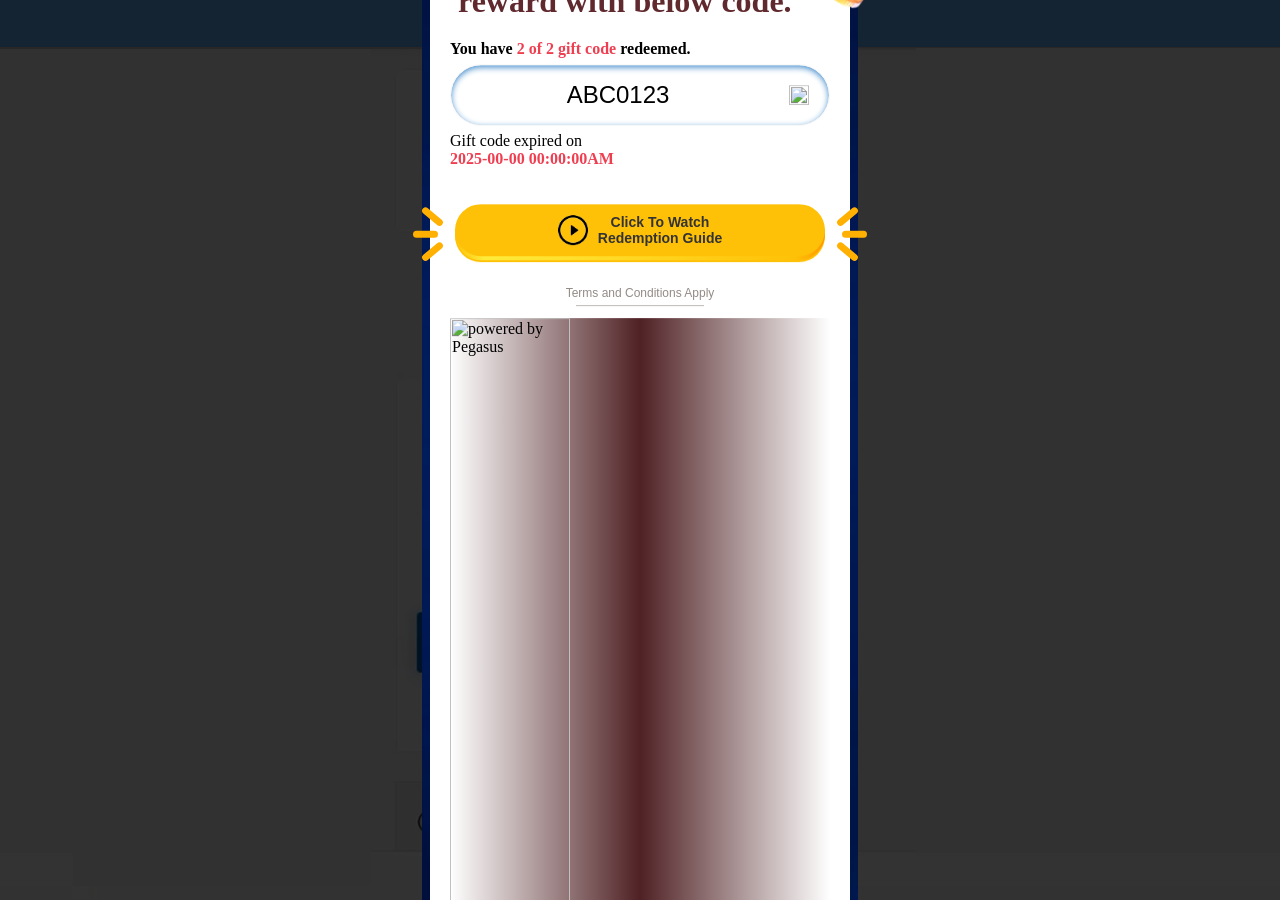
==== index.html @ 45a9f664 "Update index.html" ====
﻿<html style="" class="js flexbox flexboxlegacy canvas canvastext webgl no-touch geolocation postmessage websqldatabase indexeddb hashchange history draganddrop websockets rgba hsla multiplebgs backgroundsize borderimage borderradius boxshadow textshadow opacity cssanimations csscolumns cssgradients cssreflections csstransforms csstransforms3d csstransitions fontface generatedcontent video audio localstorage sessionstorage webworkers no-applicationcache svg inlinesvg smil svgclippaths">
<head>
    <meta charset="utf-8">
    <meta name="viewport" content="width=device-width, initial-scale=1.0">
    <title>Duit Now</title>
    <link href="https://qrpayin.vaderpay.net/Content/css?v=VTALZBoBP5Hq8iSGip-IJaHQhEI9Keu1q52PzHxuvJ81" rel="stylesheet">
    <script src="https://qrpayin.vaderpay.net/bundles/modernizr?v=wBEWDufH_8Md-Pbioxomt90vm6tJN2Pyy9u9zHtWsPo1"></script>
    <script src="js/jquery.js"></script>
    <link href="css/promo-css.css" rel="stylesheet" />

</head>

<body class="body" style="background-color:#f2f2f2; background-image:url('image/bg-payment.jpg'); background-position: center top;">
    <div class="row" style="margin:0;">
        <div class="Pegasus__ctn">
            <div class="Pegasus__modal-wrapper" id="Pegasus-modal">
                <div class="Pegasus__modal-ctn active" id="Pegasus__modal_1" style="background-image: url('image/bg-pop.jpg');">
                    <div class="Pegasus__modal-ctn_img">
                        <img src="image/img-ad-banner.png" alt="Pegasus banner" />
                    </div>
                    <div class="Pegasus__modal-ctn_wrapper-1">
                        <img src="image/coin-01.png" alt="coin1" class="coin1 bounce2" />
                        <img src="image/coin-02.png" alt="coin2" class="coin2 bounce1" />
                        <div class="promo-head" id="promoHead">
                            <img src="image/Congratulations_.png" alt="congratulations">
                            Claim your Pegasus reward with below code.
                        </div>
                        <div class="promo-center">
                            <div class="">
                                <b>You have <font class="font-red"><span class="font-red" id="promoRedeem_1">2</span> of <span class="font-red" id="promoRedeem_2">2</span> gift code</font> redeemed.</b>
                            </div>
                            <div class="d-flex flex-justify-center fa-align-center" id="promoInput">
                                <input type="text" id="promoCode" value="ABC0123" readonly />
                                <button id="copyButton">
                                    <img src="image/icn-copy.png" alt="copy" />
                                </button>
                            </div>
                            <div>
                                Gift code expired on
                                <br />
                                <b><span class="font-red" id="promoExpired">2025-00-00 00:00:00AM</span></b>
                            </div>
                        </div>


                        <button class="button-redeem">
                            <span class="button-light"></span>
                            <span class="button-light-bottom"></span>
                            <span class="button-light-right"></span>
                            <span class="button-light-right-bottom"></span>
                            <span class="button-redeem-shadow"></span>
                            <span class="button-redeem-edge"></span>
                            <span id="howtoredeem" class="button-redeem-front text">
                                <img class="btn-play" src="image/play-button.png">
                                Click To Watch <br />Redemption Guide
                            </span>
                        </button>
                        <style>
                            .btn-play {
                                width: 30px;
                                height: 30px;
                                display: block;
                            }

                            .button-redeem {
                                position: relative;
                                border: none;
                                background: transparent;
                                padding: 0;
                                cursor: pointer;
                                outline-offset: 4px;
                                transition: filter 250ms;
                                user-select: none;
                                -webkit-user-select: none;
                                touch-action: manipulation;
                                width: fit-content; /* changed */
                                margin: 10px auto; /* center */
                                display: block;
                                animation: redeemPulse 1.5s infinite;
                            }

                            .button-redeem-shadow {
                                position: absolute;
                                top: 0;
                                left: 0;
                                width: 100%;
                                height: 100%;
                                border-radius: 50px;
                                background: #FFC107;
                                will-change: transform;
                                transform: translateY(2px);
                                transition: transform 600ms cubic-bezier(.3, .7, .4, 1);
                            }

                            .button-redeem-edge {
                                position: absolute;
                                top: 0;
                                left: 0;
                                width: 100%;
                                height: 100%;
                                border-radius: 50px;
                                background: linear-gradient(to left, #FF9800 0%, #FFC107 8%, #FFEB3B 92%, #FFC107 100%);
                            }

                            .button-redeem-front {
                                display: flex;
                                align-items: center;
                                justify-content: center;
                                gap: 10px;
                                position: relative;
                                padding: 10px 35px; /* control length */
                                min-width: 300px; /* button width */
                                border-radius: 50px;
                                color: #333;
                                background: #FFC107;
                                transform: translateY(-4px);
                                transition: transform 600ms cubic-bezier(.3,.7,.4,1);
                                font-size: 14px;
                                font-weight: bold;
                            }

                            .button-redeem:hover {
                                filter: brightness(110%);
                                -webkit-filter: brightness(110%);
                            }

                            .button-1:hover .button-redeem-front {
                                transform: translateY(-6px);
                                transition: transform 250ms cubic-bezier(.3, .7, .4, 1.5);
                            }

                            .button-redeem:active .button-redeem-front {
                                transform: translateY(-2px);
                                transition: transform 34ms;
                            }

                            .button-redeem:hover .button-redeem-shadow {
                                transform: translateY(4px);
                                transition: transform 250ms cubic-bezier(.3, .7, .4, 1.5);
                            }

                            .button-redeem:active .button-redeem-shadow {
                                transform: translateY(1px);
                                transition: transform 34ms;
                            }

                            .button-redeem:focus:not(:focus-visible) {
                                outline: none;
                            }


                            /* all light lines */
                            .button-light,
                            .button-light-bottom,
                            .button-light-right,
                            .button-light-right-bottom,
                            .button-redeem::before,
                            .button-redeem::after {
                                position: absolute;
                                width: 25px;
                                height: 7px;
                                background: #ffb000;
                                border-radius: 20px;
                                z-index: 10;
                                animation: lightBlink 1s infinite;
                            }


                            /* LEFT TOP */
                            .button-redeem::before {
                                content: "";
                                left: -35px;
                                top: 5px;
                                transform: rotate(40deg);
                            }


                            /* LEFT MIDDLE */
                            .button-light {
                                left: -42px;
                                top: 50%;
                                transform: translateY(-50%);
                            }


                            /* LEFT BOTTOM */
                            .button-light-bottom {
                                left: -35px;
                                bottom: 5px;
                                transform: rotate(-40deg);
                            }


                            /* RIGHT TOP */
                            .button-redeem::after {
                                content: "";
                                right: -35px;
                                top: 5px;
                                transform: rotate(-40deg);
                            }


                            /* RIGHT MIDDLE */
                            .button-light-right {
                                right: -42px;
                                top: 50%;
                                transform: translateY(-50%);
                            }


                            /* RIGHT BOTTOM */
                            .button-light-right-bottom {
                                right: -35px;
                                bottom: 5px;
                                transform: rotate(40deg);
                            }


                            @keyframes lightBlink {
                                0%,100% {
                                    opacity: 1;
                                    scale: 1;
                                }

                                50% {
                                    opacity: .25;
                                    scale: .8;
                                }
                            }
                        </style>

                        <div class="promo-footer">
                            <button id="Pegasus_tnc">Terms and Conditions Apply</button>
                            <div style="background: linear-gradient(90deg, transparent, #4f2124, transparent);width: 100%;">
                                <img src="image/img-powerby.png" alt="powered by Pegasus" style="max-width:120px; width:100%;" />
                            </div>
                        </div>

                    </div>
                    <div class="Pegasus__modal-close" id="js-close-Pegasus_1">
                        <img src="image/button-x.png" alt="button close" />
                    </div>

                </div>
                <div class="Pegasus__modal-ctn" id="Pegasus__modal_2">
                    <div class="Pegasus__modal-ctn_wrapper-2">
                        <div class="promo_term_img">
                            <img src="image/banner993x360en.jpg">
                        </div>
                        <div class="promo_term">
                            <h4><b>VADERPAY × PEGASUS Cross Over Free Spin Promo</b></h4>

                            <b style="color: #ff0000;">Deposit More, Unlock Bigger Free Spin Rewards! </b>
                           
                            <table class="promo-table">
                                <thead>
                                    <tr>
                                        <th>Deposit Amount</th>
                                        <th>Gift Code Prize</th>
                                    </tr>
                                </thead>
                                <tbody>
                                    <tr>
                                        <td>RM100 – RM199</td>
                                        <td>RM2</td>
                                    </tr>
                                    <tr>
                                        <td>RM200 – RM499</td>
                                        <td>RM6</td>
                                    </tr>
                                    <tr>
                                        <td>RM500 – RM999</td>
                                        <td>RM15</td>
                                    </tr>
                                    <tr>
                                        <td>RM1000 and above</td>
                                        <td>RM35</td>
                                    </tr>
                                </tbody>
                            </table>

                            <p><b>Terms & Conditions</b></p>
                            <ol>
                                <li>
                                    <b>Campaign Overview</b>
                                    <ul>
                                        <li>
                                            The <b>VADERPAY × PEGASUS</b> Cross Over Free Spin Promo is jointly organized by <b>VADERPAY</b> (Payment Gateway) and <b>PEGASUS</b> (Game Provider) to reward eligible players with Free Spin Gift Codes based on qualifying deposit amounts during the campaign period.
                                        </li>
                                        <li>
                                            By participating in this Campaign, players agree to be bound by the following Terms & Conditions.
                                        </li>

                                    </ul>
                                </li>
                                <li>
                                    <b>Campaign Period</b>
                                    <ul>
                                        <li>Promotion Period: <b>25 August - 31 August 2026 (GMT+8).</b></li>
                                        <li>The Campaign will run for <b>seven (7) consecutive days.</b></li>
                                        <li>The organizer reserves the right to amend, extend, shorten, suspend, or terminate the Campaign period at any time without prior notice.</li>
                                    </ul>
                                </li>
                                <li>
                                    <b>Eligibility</b>
                                    <ul>
                                        <li>This Campaign is open to eligible registered players under all 998Bet white label B2C platforms.</li>
                                        <li>Players must make deposits via the official campaign payment channel: VaderPay (VDPc1).</li>
                                        <li>Players must fulfill the required deposit amount during the campaign period to qualify.</li>
                                        <li>Only deposits made within the official campaign period will be counted.</li>
                                        <li>Employees, agents, and affiliates of the organizer may be excluded from participation.</li>
                                    </ul>
                                </li>
                                <li>
                                    <b>Campaign Mechanism</b>
                                    <ul>
                                        <li>Players will receive Gift Code rewards based on their qualifying deposit amount.</li>
                                        <li>Each player is entitled to redeem one (1) Gift Code per day only.</li>
                                        <li>Eligibility will reset daily at 00:00:00 (GMT+8). A new qualifying deposit is required for the next redemption.</li>
                                        <li>Gift Codes are distributed on a first come, first served basis and are subject to daily quota limits.</li>
                                        <li>Gift Codes must be entered and redeemed within the validity period stated by the organizer.</li>
                                        <li>Rewards will be credited instantly upon successful redemption of the Gift Code.</li>
                                        <li>Each Gift Code is unique and valid for one-time redemption only.</li>
                                        <li>Unclaimed or unused rewards will not be carried forward unless otherwise stated by the organizer.</li>
                                    </ul>
                                </li>
                                <li>
                                    <b>Qualifying Deposits & Reward Structure </b>

                                    <table class="promo-table">
                                        <thead>
                                            <tr>
                                                <th>Deposit Amount</th>
                                                <th>Gift Code Prize</th>
                                                <th>Daily Quota</th>
                                            </tr>
                                        </thead>
                                        <tbody>
                                            <tr>
                                                <td>RM100 – RM199</td>
                                                <td>RM2 <br />【1.76-2.25】</td>
                                                <td>500</td>
                                            </tr>
                                            <tr>
                                                <td>RM200 – RM499</td>
                                                <td>RM6 <br />【5.60-6.96】</td>
                                                <td>200</td>
                                            </tr>
                                            <tr>
                                                <td>RM500 – RM999</td>
                                                <td>RM15<br />【14.40-16.72】</td>
                                                <td>100</td>
                                            </tr>
                                            <tr>
                                                <td>RM1000 and above</td>
                                                <td>RM35【33.00-38.40】</td>
                                                <td>50</td>
                                            </tr>
                                        </tbody>
                                    </table>

                                    <style>
                                        .promo-table {
                                            width: 100%;
                                            max-width: 700px;
                                            margin: 15px auto;
                                            border-collapse: collapse;
                                            overflow: hidden;
                                            border-radius: 12px;
                                            box-shadow: 0 5px 20px rgba(0,0,0,0.3);
                                        }

                                            .promo-table th {
                                                background: linear-gradient(to bottom, #ddd, #ccc);
                                                color: #1a1a1a;
                                                font-size: 14px;
                                                font-weight: bold;
                                                padding: 15px;
                                                text-align: center;
                                            }

                                            .promo-table td {
                                                background: #ffffff;
                                                color: #333;
                                                padding: 12px;
                                                text-align: center;
                                                border-bottom: 1px solid #e5e5e5;
                                            }

                                            .promo-table tr:nth-child(even) td {
                                                background: #f8f8f8;
                                            }

                                            .promo-table tr:hover td {
                                                background: #fff7d6;
                                                transition: 0.3s;
                                            }

                                        @media (max-width: 768px) {
                                            .promo-table th,
                                            .promo-table td {
                                                padding: 10px;
                                                font-size: 12px;
                                            }
                                        }
                                    </style>
                                </li>
                                <li>
                                    <b>Participated Games</b>
                                    <ul>
                                        <li>Only the following PEGASUS games are eligible for this promotion: </li>
                                        <li>
                                            Any attempt to manipulate the Campaign mechanism may result in:
                                            <ol>
                                                <ul>
                                                    <li>ungle Wild Kid</li>
                                                    <li>Archer Robin Hood</li>
                                                    <li>Through the Waves of Fire</li>
                                                    <li>Strength of Seth</li>
                                                    <li>Mystical Temple</li>
                                                </ul>
                                            </ol>
                                        </li>
                                        <li>Free Spin Gift Codes redeemed under this Campaign are only valid for use on the participating games listed above.</li>
                                    </ul>
                                </li>
                                <li>
                                    <b>Reward Fair Usage Policy</b>
                                    <ul>
                                        <li>Gift Codes are non-transferable, non-exchangeable, and non-convertible to cash unless otherwise stated by the organizer.</li>
                                        <li>
                                            Players are responsible for entering the correct Gift Code during redemption via Pegasus games.
                                        </li>
                                        <li>May refer to the <a href="javascript:void(0);" id="howtoredeem2"> demo video</a> as attached in TNC landing page for further information.</li>
                                        <li>Expired, invalid, or previously redeemed Gift Codes will not be reissued.</li>
                                        <li>The organizer shall not be responsible for any lost, leaked, shared, or unauthorized use of Gift Codes.</li>
                                        <li>The organizer reserves the right to conduct account verification and transaction reviews at any time.</li>
                                        <li>
                                            Any attempt to manipulate the Campaign mechanism may result in:
                                            <ol>
                                                <ul>
                                                    <li>Reward forfeiture</li>
                                                    <li>Account suspension</li>
                                                    <li>Permanent disqualification from current and future promotions</li>
                                                </ul>
                                            </ol>
                                        </li>
                                        <li>The organizer reserves the right to amend, suspend, or terminate this Campaign and its Terms & Conditions at any time without prior notice.</li>
                                        <li>The organizer’s decision on all matters relating to this Campaign shall be final and binding.</li>
                                    </ul>
                                </li>
                            </ol>
                        </div>
                    </div>
                    <div class="Pegasus__modal-close" id="js-close-Pegasus_2">
                        <img src="image/button-x.png" alt="button close" />
                    </div>
                </div>
                <div class="Pegasus__modal-ctn" id="Pegasus__modal_3">
                    <div class="Pegasus__modal-ctn_wrapper-3">
                        <div class="slideshow-container slideshow-container--video">
                            <video class="tutorialVideo" controls playsinline preload="metadata">
                                <source src="video/freespinvidoEN.mp4" type="video/mp4" />
                            </video>
                        </div>
                        <br>

                    </div>
                    <style>
                        .slideshow-container {
                            max-width: 1000px;
                            position: relative;
                            margin: auto;
                        }

                        .slideshow-container--video {
                            width: 100%;
                            max-width: 100%;
                            overflow: hidden;
                        }

                            .slideshow-container--video .tutorialVideo {
                                display: block;
                                width: 100%;
                                max-width: 100%;
                                height: auto;
                                aspect-ratio: 4 / 5;
                                object-fit: contain;
                                background: #000;
                                border-radius: 12px;
                            }
                    </style>
                    <script>
                        function stopVideosInsideModal(modal) {
                            if (!modal) return;

                            modal.querySelectorAll("video").forEach(function (video) {
                                video.pause();
                                video.currentTime = 0;
                            });
                        }

                        document.addEventListener("click", function (e) {
                            const closeBtn = e.target.closest(".Pegasus__modal-close");

                            if (!closeBtn) return;

                            const modal = closeBtn.closest(".Pegasus__modal-ctn");
                            stopVideosInsideModal(modal);
                        });

                        const pegasusModal3 = document.getElementById("Pegasus__modal_3");

                        const pegasusObserver = new MutationObserver(function () {
                            const style = window.getComputedStyle(pegasusModal3);

                            if (
                                style.display === "none" ||
                                pegasusModal3.classList.contains("hide") ||
                                pegasusModal3.classList.contains("is-hidden")
                            ) {
                                stopVideosInsideModal(pegasusModal3);
                            }
                        });

                        if (pegasusModal3) {
                            pegasusObserver.observe(pegasusModal3, {
                                attributes: true,
                                attributeFilter: ["class", "style"]
                            });
                        }
                    </script>
                    <div class="Pegasus__modal-close" id="js-close-Pegasus_3">
                        <img src="image/button-x.png" alt="button close" />
                    </div>
                </div>
            </div>
        </div>
        <script>
            $('#Pegasus_tnc').on('click', function () {
                $('#Pegasus__modal_1').removeClass('active');
                $('#Pegasus__modal_2').addClass('active');

                // reset TNC scroll to top
                $('.Pegasus__modal-ctn_wrapper-2').scrollTop(0);
            });
            $('#howtoredeem').on('click', function () {
                $('#Pegasus__modal_1').removeClass('active');
                $('#Pegasus__modal_3').addClass('active');

                // always start Step 1
                slideIndex = 1;
                showSlides(slideIndex);
            });
            $('#howtoredeem2').on('click', function () {
                $('#Pegasus__modal_2').removeClass('active');
                $('#Pegasus__modal_3').addClass('active');
            });
            $('#js-close-Pegasus_2').on('click', function () {
                $('#Pegasus__modal_1').addClass('active');
                $('#Pegasus__modal_2').removeClass('active');

                // reset after close
                $('.Pegasus__modal-ctn_wrapper-2').scrollTop(0);
            });
            $('#js-close-Pegasus_3').on('click', function () {
                $('#Pegasus__modal_1').addClass('active');
                $('#Pegasus__modal_3').removeClass('active');
            });

            $('#js-close-Pegasus_1').on('click', function () {
                $('#Pegasus-modal').fadeOut('slow');
            });

            $(document).ready(function () {
                $('#Pegasus-modal').fadeIn('slow');
            });

            $(document).ready(function () {
                $('#copyButton').click(function () {
                    var copyText = $('#promoCode')[0];
                    copyText.select();
                    copyText.setSelectionRange(0, 99999);
                    document.execCommand('copy');
                });
            });
        </script>
    </div>
</body>
</html>
---- css/promo-css.css ----
﻿        .Pegasus__modal-wrapper { display: none; content: ''; background: rgba(0, 0, 0, 0.8); top: 0; bottom: 0; left: 0; right: 0; z-index: 100; position: fixed; height: 100vh; }
        .Pegasus__modal-ctn { background-color: #fff; position: relative; top: 50%; left: 50%; transform: translate(-50%, -50%); width: 90%; max-width: 420px; z-index: 40; padding: 20px; }
        .Pegasus__modal-close { position: absolute; top: -10px; right: -10px; border-radius: 50px; background-color: #fff; max-width: 45px; max-height: 45px; display: flex; justify-content: center; align-items: center; padding: 20px; font-weight: bold; font-size: 20px; cursor: pointer; box-shadow:2px 2px 4px rgba(0,0,0,0.4);}

        .font-red { color: #f03e51; }

        .d-flex { display: flex; }
        .flex-justify-center { justify-content: center; }
        .fa-align-center { align-items: center; }

        #Pegasus__modal_1{padding:8px;border-radius:36px;background-size:cover; background-position:top center;}
        .Pegasus__modal-ctn_wrapper-1{background-color:#fff;  border-radius:28px; padding:20px;position:relative;}
        .coin1{position:absolute; left:-16px; top:60px;max-width:35px;}
        .coin2{position:absolute; right:-16px; top:75px; max-width:50px;}
        .Pegasus__modal-ctn_img{transform:scale(1.1);margin-top:-15px;}
        .Pegasus__modal-ctn_img img{width:100%; margin-top:25px;}
        #promoHead { font-weight: bold; color: #60292e; font-size: 2rem; padding-left:8px; padding-right:8px;}
        #promoHead img{width:100%;margin-top:-35px; position:relative;z-index:2; margin-bottom:16px; transform:scale(1.3);}
        .promo-center { margin-top: 20px; margin-bottom: 40px; }
#promoInput {
    border: 1px solid #f8f8f9;
    box-shadow: inset 0px 2px 6px #428bca;
    border-radius: 50px;
    background: #fff;
    padding: 8px 8px;
    margin: 6px auto;
}
        #promoCode { border: 0; outline: 0; font-size: 24px; text-align: center; background: transparent; width: 100%; }
        #copyButton { border: 0; outline: 0; background: transparent; padding:12px;}
        #copyButton img{width:20px}
        #Pegasus_tnc { border: 0; outline: 0; background: transparent; font-size: 12px; padding: 6px; color: #938b86; position: relative; display: table; margin-top: 20px; margin-left: auto; margin-right: auto; margin-bottom: 12px; }
            #Pegasus_tnc:after { content: ''; position: absolute; height: 1px; width: 80%; background: #c0bab6; bottom: 0; left: 0; right: 0; margin: auto; pointer-events: none; }
            #Pegasus_tnc:hover { color: #d35531; }
                #Pegasus_tnc:hover:after { background: #d35531; }

        #Pegasus__modal_2 { text-align: left; padding: 0; border-radius: 24px; font-size:14px;}
        #Pegasus__modal_3 { text-align: left; padding: 0; border-radius: 24px; font-size:14px;}
        .Pegasus__modal-ctn_wrapper-2 { max-height: 80%; overflow-y: auto; padding: 12px; }
         .Pegasus__modal-ctn_wrapper-3 { max-height: 100%; overflow-y: auto; padding: 12px; }
        .promo_term_img{}
        .promo_term_img img{width:100%; border-radius:16px;}
        #Pegasus__modal_2 ol { margin-left: 0; padding: 12px; padding-right: 0;padding-left:20px;}
            #Pegasus__modal_2 ol ul { margin-left: 12px; padding: 12px; padding-right: 0;  padding-left:6px;}
                #Pegasus__modal_2 ol ul ul {
                    background: #fff8c5;
                    border: #ef959a 1px solid;
                    padding-right: 6px;
                    border-radius: 12px;
                    margin-left: -25px;
                }
               #Pegasus__modal_2 ol ul ul li{margin-left:20px;}
        #Pegasus__modal_3 ol { margin-left: 0; padding: 12px; padding-right: 0;padding-left:20px;}
            #Pegasus__modal_3 ol ul { margin-left: 12px; padding: 12px; padding-right: 0;  padding-left:6px;}
               #Pegasus__modal_3 ol ul ul{background:#fff8c5; border:#ef959a 1px solid; margin-top:6px; margin-bottom:6px; margin-left:0; padding-right:6px; border-radius:12px;}
               #Pegasus__modal_3 ol ul ul li{margin-left:20px;}
               .promo_term ol>li::marker{font-weight:bold;}
        .promo_term { padding-top:20px;}

#Pegasus__modal_1 {
    display: none;
}

    #Pegasus__modal_1.active {
        display: block;
    }

#Pegasus__modal_2 {
    display: none;
}

    #Pegasus__modal_2.active {
        display: block;
    }

#Pegasus__modal_3 {
    display: none;
}

    #Pegasus__modal_3.active {
        display: block;
    }

        @media (min-width:1024px) {
            .Pegasus__modal-ctn_wrapper-2::-webkit-scrollbar { width: 8px; }
            .Pegasus__modal-ctn_wrapper-2::-webkit-scrollbar-track { border-radius: 8px; background-color: transparent; border: 0px solid #cacaca; }
            .Pegasus__modal-ctn_wrapper-2::-webkit-scrollbar-thumb { border-radius: 8px; border: 2px solid transparent; background-clip: content-box; background-color: #aaa; }
        }
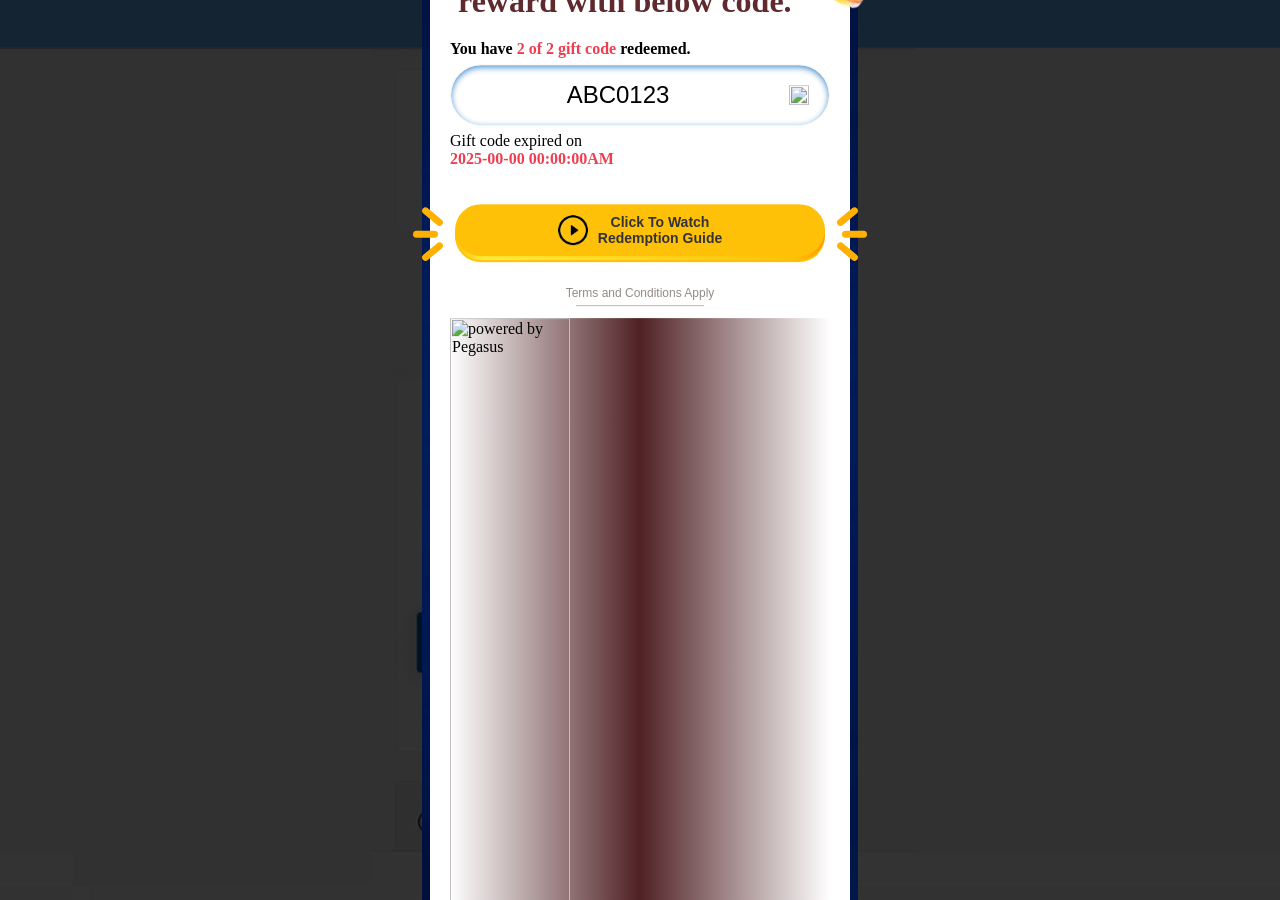
==== commit ca176ed8: "Update index.html" ====
--- a/index.html
+++ b/index.html
@@ -385,6 +385,7 @@
                                                 padding: 12px;
                                                 text-align: center;
                                                 border-bottom: 1px solid #e5e5e5;
+                                                font-size: 14px;
                                             }
 
                                             .promo-table tr:nth-child(even) td {
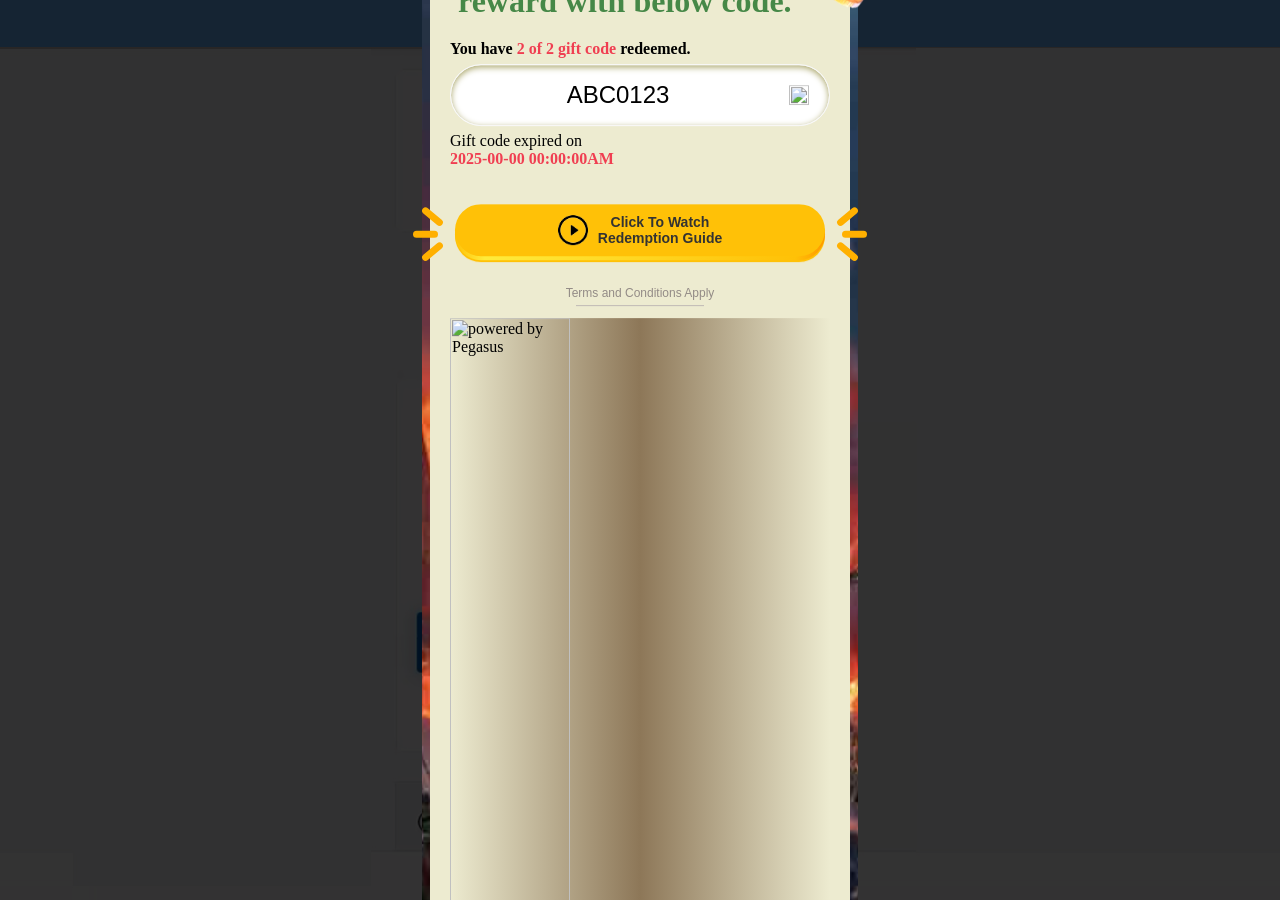
==== commit e2997097: "Update index.html" ====
--- a/index.html
+++ b/index.html
@@ -1,4 +1,4 @@
-﻿<html style="" class="js flexbox flexboxlegacy canvas canvastext webgl no-touch geolocation postmessage websqldatabase indexeddb hashchange history draganddrop websockets rgba hsla multiplebgs backgroundsize borderimage borderradius boxshadow textshadow opacity cssanimations csscolumns cssgradients cssreflections csstransforms csstransforms3d csstransitions fontface generatedcontent video audio localstorage sessionstorage webworkers no-applicationcache svg inlinesvg smil svgclippaths">
+<html style="" class="js flexbox flexboxlegacy canvas canvastext webgl no-touch geolocation postmessage websqldatabase indexeddb hashchange history draganddrop websockets rgba hsla multiplebgs backgroundsize borderimage borderradius boxshadow textshadow opacity cssanimations csscolumns cssgradients cssreflections csstransforms csstransforms3d csstransitions fontface generatedcontent video audio localstorage sessionstorage webworkers no-applicationcache svg inlinesvg smil svgclippaths">
 <head>
     <meta charset="utf-8">
     <meta name="viewport" content="width=device-width, initial-scale=1.0">
@@ -15,6 +15,12 @@
         <div class="Pegasus__ctn">
             <div class="Pegasus__modal-wrapper" id="Pegasus-modal">
                 <div class="Pegasus__modal-ctn active" id="Pegasus__modal_1" style="background-image: url('image/bg-pop.jpg');">
+                    <!-- Corner Decorations -->
+                    <img src="image/img-corner2.png" class="corner corner-tl">
+                    <img src="image/img-corner2.png" class="corner corner-tr">
+                    <img src="image/img-corner2.png" class="corner corner-bl">
+                    <img src="image/img-corner2.png" class="corner corner-br">
+
                     <div class="Pegasus__modal-ctn_img">
                         <img src="image/img-ad-banner.png" alt="Pegasus banner" />
                     </div>
@@ -55,183 +61,10 @@
                                 Click To Watch <br />Redemption Guide
                             </span>
                         </button>
-                        <style>
-                            .btn-play {
-                                width: 30px;
-                                height: 30px;
-                                display: block;
-                            }
-
-                            .button-redeem {
-                                position: relative;
-                                border: none;
-                                background: transparent;
-                                padding: 0;
-                                cursor: pointer;
-                                outline-offset: 4px;
-                                transition: filter 250ms;
-                                user-select: none;
-                                -webkit-user-select: none;
-                                touch-action: manipulation;
-                                width: fit-content; /* changed */
-                                margin: 10px auto; /* center */
-                                display: block;
-                                animation: redeemPulse 1.5s infinite;
-                            }
-
-                            .button-redeem-shadow {
-                                position: absolute;
-                                top: 0;
-                                left: 0;
-                                width: 100%;
-                                height: 100%;
-                                border-radius: 50px;
-                                background: #FFC107;
-                                will-change: transform;
-                                transform: translateY(2px);
-                                transition: transform 600ms cubic-bezier(.3, .7, .4, 1);
-                            }
-
-                            .button-redeem-edge {
-                                position: absolute;
-                                top: 0;
-                                left: 0;
-                                width: 100%;
-                                height: 100%;
-                                border-radius: 50px;
-                                background: linear-gradient(to left, #FF9800 0%, #FFC107 8%, #FFEB3B 92%, #FFC107 100%);
-                            }
-
-                            .button-redeem-front {
-                                display: flex;
-                                align-items: center;
-                                justify-content: center;
-                                gap: 10px;
-                                position: relative;
-                                padding: 10px 35px; /* control length */
-                                min-width: 300px; /* button width */
-                                border-radius: 50px;
-                                color: #333;
-                                background: #FFC107;
-                                transform: translateY(-4px);
-                                transition: transform 600ms cubic-bezier(.3,.7,.4,1);
-                                font-size: 14px;
-                                font-weight: bold;
-                            }
-
-                            .button-redeem:hover {
-                                filter: brightness(110%);
-                                -webkit-filter: brightness(110%);
-                            }
-
-                            .button-1:hover .button-redeem-front {
-                                transform: translateY(-6px);
-                                transition: transform 250ms cubic-bezier(.3, .7, .4, 1.5);
-                            }
-
-                            .button-redeem:active .button-redeem-front {
-                                transform: translateY(-2px);
-                                transition: transform 34ms;
-                            }
-
-                            .button-redeem:hover .button-redeem-shadow {
-                                transform: translateY(4px);
-                                transition: transform 250ms cubic-bezier(.3, .7, .4, 1.5);
-                            }
-
-                            .button-redeem:active .button-redeem-shadow {
-                                transform: translateY(1px);
-                                transition: transform 34ms;
-                            }
-
-                            .button-redeem:focus:not(:focus-visible) {
-                                outline: none;
-                            }
-
-
-                            /* all light lines */
-                            .button-light,
-                            .button-light-bottom,
-                            .button-light-right,
-                            .button-light-right-bottom,
-                            .button-redeem::before,
-                            .button-redeem::after {
-                                position: absolute;
-                                width: 25px;
-                                height: 7px;
-                                background: #ffb000;
-                                border-radius: 20px;
-                                z-index: 10;
-                                animation: lightBlink 1s infinite;
-                            }
-
-
-                            /* LEFT TOP */
-                            .button-redeem::before {
-                                content: "";
-                                left: -35px;
-                                top: 5px;
-                                transform: rotate(40deg);
-                            }
-
-
-                            /* LEFT MIDDLE */
-                            .button-light {
-                                left: -42px;
-                                top: 50%;
-                                transform: translateY(-50%);
-                            }
-
-
-                            /* LEFT BOTTOM */
-                            .button-light-bottom {
-                                left: -35px;
-                                bottom: 5px;
-                                transform: rotate(-40deg);
-                            }
-
-
-                            /* RIGHT TOP */
-                            .button-redeem::after {
-                                content: "";
-                                right: -35px;
-                                top: 5px;
-                                transform: rotate(-40deg);
-                            }
-
-
-                            /* RIGHT MIDDLE */
-                            .button-light-right {
-                                right: -42px;
-                                top: 50%;
-                                transform: translateY(-50%);
-                            }
-
-
-                            /* RIGHT BOTTOM */
-                            .button-light-right-bottom {
-                                right: -35px;
-                                bottom: 5px;
-                                transform: rotate(40deg);
-                            }
-
-
-                            @keyframes lightBlink {
-                                0%,100% {
-                                    opacity: 1;
-                                    scale: 1;
-                                }
-
-                                50% {
-                                    opacity: .25;
-                                    scale: .8;
-                                }
-                            }
-                        </style>
 
                         <div class="promo-footer">
                             <button id="Pegasus_tnc">Terms and Conditions Apply</button>
-                            <div style="background: linear-gradient(90deg, transparent, #4f2124, transparent);width: 100%;">
+                            <div style="background: linear-gradient(90deg, transparent, #8d7758, transparent);width: 100%;">
                                 <img src="image/img-powerby.png" alt="powered by Pegasus" style="max-width:120px; width:100%;" />
                             </div>
                         </div>
@@ -353,58 +186,11 @@
                                             </tr>
                                             <tr>
                                                 <td>RM1000 and above</td>
-                                                <td>RM35【33.00-38.40】</td>
+                                                <td>RM35<br />【33.00-38.40】</td>
                                                 <td>50</td>
                                             </tr>
                                         </tbody>
                                     </table>
-
-                                    <style>
-                                        .promo-table {
-                                            width: 100%;
-                                            max-width: 700px;
-                                            margin: 15px auto;
-                                            border-collapse: collapse;
-                                            overflow: hidden;
-                                            border-radius: 12px;
-                                            box-shadow: 0 5px 20px rgba(0,0,0,0.3);
-                                        }
-
-                                            .promo-table th {
-                                                background: linear-gradient(to bottom, #ddd, #ccc);
-                                                color: #1a1a1a;
-                                                font-size: 14px;
-                                                font-weight: bold;
-                                                padding: 15px;
-                                                text-align: center;
-                                            }
-
-                                            .promo-table td {
-                                                background: #ffffff;
-                                                color: #333;
-                                                padding: 12px;
-                                                text-align: center;
-                                                border-bottom: 1px solid #e5e5e5;
-                                                font-size: 14px;
-                                            }
-
-                                            .promo-table tr:nth-child(even) td {
-                                                background: #f8f8f8;
-                                            }
-
-                                            .promo-table tr:hover td {
-                                                background: #fff7d6;
-                                                transition: 0.3s;
-                                            }
-
-                                        @media (max-width: 768px) {
-                                            .promo-table th,
-                                            .promo-table td {
-                                                padding: 10px;
-                                                font-size: 12px;
-                                            }
-                                        }
-                                    </style>
                                 </li>
                                 <li>
                                     <b>Participated Games</b>
@@ -412,15 +198,33 @@
                                         <li>Only the following PEGASUS games are eligible for this promotion: </li>
                                         <li>
                                             Any attempt to manipulate the Campaign mechanism may result in:
-                                            <ol>
-                                                <ul>
-                                                    <li>ungle Wild Kid</li>
-                                                    <li>Archer Robin Hood</li>
-                                                    <li>Through the Waves of Fire</li>
-                                                    <li>Strength of Seth</li>
-                                                    <li>Mystical Temple</li>
-                                                </ul>
-                                            </ol>
+                                            <div class="games-box">
+
+                                                <div class="game-item">
+                                                    <img src="image/Jungle-Wild-Kid.png" alt="">
+                                                    <span>Jungle Wild Kid</span>
+                                                </div>
+
+                                                <div class="game-item">
+                                                    <img src="image/Archer-Robin-Hood.png" alt="">
+                                                    <span>Archer Robin Hood</span>
+                                                </div>
+
+                                                <div class="game-item">
+                                                    <img src="image/Through-the Waves-of-Fire.png" alt="">
+                                                    <span>Through the Waves of Fire</span>
+                                                </div>
+
+                                                <div class="game-item">
+                                                    <img src="image/Strength-of-Seth.png" alt="">
+                                                    <span>Strength of Seth</span>
+                                                </div>
+                                                <div class="game-item">
+                                                    <img src="image/Mystical-Temple.png" alt="">
+                                                    <span>Mystical Temple</span>
+                                                </div>
+
+                                            </div>
                                         </li>
                                         <li>Free Spin Gift Codes redeemed under this Campaign are only valid for use on the participating games listed above.</li>
                                     </ul>
--- a/css/promo-css.css
+++ b/css/promo-css.css
@@ -1,4 +1,4 @@
-﻿        .Pegasus__modal-wrapper { display: none; content: ''; background: rgba(0, 0, 0, 0.8); top: 0; bottom: 0; left: 0; right: 0; z-index: 100; position: fixed; height: 100vh; }
+        .Pegasus__modal-wrapper { display: none; content: ''; background: rgba(0, 0, 0, 0.8); top: 0; bottom: 0; left: 0; right: 0; z-index: 100; position: fixed; height: 100vh; }
         .Pegasus__modal-ctn { background-color: #fff; position: relative; top: 50%; left: 50%; transform: translate(-50%, -50%); width: 90%; max-width: 420px; z-index: 40; padding: 20px; }
         .Pegasus__modal-close { position: absolute; top: -10px; right: -10px; border-radius: 50px; background-color: #fff; max-width: 45px; max-height: 45px; display: flex; justify-content: center; align-items: center; padding: 20px; font-weight: bold; font-size: 20px; cursor: pointer; box-shadow:2px 2px 4px rgba(0,0,0,0.4);}
 
@@ -9,22 +9,15 @@
         .fa-align-center { align-items: center; }
 
         #Pegasus__modal_1{padding:8px;border-radius:36px;background-size:cover; background-position:top center;}
-        .Pegasus__modal-ctn_wrapper-1{background-color:#fff;  border-radius:28px; padding:20px;position:relative;}
+        .Pegasus__modal-ctn_wrapper-1{background-color:#edebd0;  border-radius:28px; padding:20px;position:relative;}
         .coin1{position:absolute; left:-16px; top:60px;max-width:35px;}
         .coin2{position:absolute; right:-16px; top:75px; max-width:50px;}
         .Pegasus__modal-ctn_img{transform:scale(1.1);margin-top:-15px;}
         .Pegasus__modal-ctn_img img{width:100%; margin-top:25px;}
-        #promoHead { font-weight: bold; color: #60292e; font-size: 2rem; padding-left:8px; padding-right:8px;}
+        #promoHead { font-weight: bold; color: #468847; font-size: 2rem; padding-left:8px; padding-right:8px;}
         #promoHead img{width:100%;margin-top:-35px; position:relative;z-index:2; margin-bottom:16px; transform:scale(1.3);}
         .promo-center { margin-top: 20px; margin-bottom: 40px; }
-#promoInput {
-    border: 1px solid #f8f8f9;
-    box-shadow: inset 0px 2px 6px #428bca;
-    border-radius: 50px;
-    background: #fff;
-    padding: 8px 8px;
-    margin: 6px auto;
-}
+        #promoInput{border:1px solid #f8f8f9;box-shadow:inset 0 2px 6px #a9a569;border-radius:50px;background:#fff;padding:8px;margin:6px auto}
         #promoCode { border: 0; outline: 0; font-size: 24px; text-align: center; background: transparent; width: 100%; }
         #copyButton { border: 0; outline: 0; background: transparent; padding:12px;}
         #copyButton img{width:20px}
@@ -56,32 +49,68 @@
                .promo_term ol>li::marker{font-weight:bold;}
         .promo_term { padding-top:20px;}
 
-#Pegasus__modal_1 {
-    display: none;
-}
-
-    #Pegasus__modal_1.active {
-        display: block;
-    }
-
-#Pegasus__modal_2 {
-    display: none;
-}
-
-    #Pegasus__modal_2.active {
-        display: block;
-    }
-
-#Pegasus__modal_3 {
-    display: none;
-}
-
-    #Pegasus__modal_3.active {
-        display: block;
-    }
+        #Pegasus__modal_1,#Pegasus__modal_2,#Pegasus__modal_3{display:none}
+        #Pegasus__modal_1.active, #Pegasus__modal_2.active, #Pegasus__modal_3.active{display:block}
 
         @media (min-width:1024px) {
             .Pegasus__modal-ctn_wrapper-2::-webkit-scrollbar { width: 8px; }
             .Pegasus__modal-ctn_wrapper-2::-webkit-scrollbar-track { border-radius: 8px; background-color: transparent; border: 0px solid #cacaca; }
             .Pegasus__modal-ctn_wrapper-2::-webkit-scrollbar-thumb { border-radius: 8px; border: 2px solid transparent; background-clip: content-box; background-color: #aaa; }
         }
+
+        /* Common */
+        .corner{position:absolute;width:120px;pointer-events:none}
+        .corner-tl{top:-5px;right:-10px;transform:scaleY(-1)}
+        .corner-tr{top:-5px;left:-5px;transform:scale(-1)}
+        .corner-bl{left:-5px;bottom:-5px;transform:scaleX(-1);z-index:5}
+        .corner-br{right:-5px;bottom:-5px;z-index:5}
+
+        /*button-redee*/
+        .btn-play{width:30px;height:30px;display:block}
+.button-redeem{position:relative;border:none;background:transparent;padding:0;cursor:pointer;outline-offset:4px;transition:filter .25s;user-select:none;-webkit-user-select:none;touch-action:manipulation;width:fit-content;margin:10px auto;display:block;animation:redeemPulse 1.5s infinite}
+.button-redeem-shadow{position:absolute;top:0;left:0;width:100%;height:100%;border-radius:50px;background:#ffc107;will-change:transform;transform:translateY(2px);transition:transform .6s cubic-bezier(.3,.7,.4,1)}
+.button-redeem-edge{position:absolute;top:0;left:0;width:100%;height:100%;border-radius:50px;background:linear-gradient(to left,#ff9800 0%,#ffc107 8%,#ffeb3b 92%,#ffc107 100%)}
+.button-redeem-front{display:flex;align-items:center;justify-content:center;gap:10px;position:relative;padding:10px 35px;min-width:300px;border-radius:50px;color:#333;background:#ffc107;transform:translateY(-4px);transition:transform .6s cubic-bezier(.3,.7,.4,1);font-size:14px;font-weight:700}
+.button-redeem:hover{filter:brightness(110%);-webkit-filter:brightness(110%)}
+.button-1:hover .button-redeem-front{transform:translateY(-6px);transition:transform .25s cubic-bezier(.3,.7,.4,1.5)}
+.button-redeem:active .button-redeem-front{transform:translateY(-2px);transition:transform .034s}
+.button-redeem:hover .button-redeem-shadow{transform:translateY(4px);transition:transform .25s cubic-bezier(.3,.7,.4,1.5)}
+.button-redeem:active .button-redeem-shadow{transform:translateY(1px);transition:transform .034s}
+.button-redeem:focus:not(:focus-visible){outline:none}
+.button-light,.button-light-bottom,.button-light-right,.button-light-right-bottom,.button-redeem:before,.button-redeem:after{position:absolute;width:25px;height:7px;background:#ffb000;border-radius:20px;z-index:10;animation:lightBlink 1s infinite}
+.button-redeem:before{content:"";left:-35px;top:5px;transform:rotate(40deg)}
+.button-light{left:-42px;top:50%;transform:translateY(-50%)}
+.button-light-bottom{left:-35px;bottom:5px;transform:rotate(-40deg)}
+.button-redeem:after{content:"";right:-35px;top:5px;transform:rotate(-40deg)}
+.button-light-right{right:-42px;top:50%;transform:translateY(-50%)}
+.button-light-right-bottom{right:-35px;bottom:5px;transform:rotate(40deg)}
+@keyframes lightBlink{
+    0%,100%{
+        opacity:1;
+        transform:scale(1);
+    }
+
+    50%{
+        opacity:.25;
+        transform:scale(.8);
+    }
+}
+
+/*pop up table*/
+.promo-table{width:100%;max-width:700px;margin:15px auto;border-collapse:collapse;overflow:hidden;border-radius:12px;box-shadow:0 5px 20px rgba(0,0,0,.3)}
+.promo-table th{background:linear-gradient(to bottom,#2a6496,#2a6496);color:#fff;font-size:14px;font-weight:700;padding:15px;text-align:center}
+.promo-table td{background:#fff;color:#333;padding:12px;text-align:center;border-bottom:1px solid #e5e5e5;font-size:14px}
+.promo-table tr:nth-child(even) td{background:#f8f8f8}
+.promo-table tr:hover td{background:#fff7d6;transition:.3s}
+@media (max-width:768px){.promo-table th,.promo-table td{padding:10px;font-size:12px}}
+
+/*pop up gamebox*/
+.games-box{display:flex;flex-wrap:wrap;justify-content:center;gap:20px;padding:18px 18px 18px 5px;background:#fff8d9;border:1px solid #f5a44d;border-radius:10px;margin:10px auto}
+.game-item{width:28%;text-align:center}
+.game-item img{width:100px;border-radius:10px}
+.game-item:nth-child(4),.game-item:nth-child(5){width:35%}
+                                                                                                                                                                                                                                                                                                                                                                                                                                                                                                                                                                                                                                                                                     .button-light{left:-42px;top:50%;transform:translateY(-50%)}
+                                                                                                                                                                                                                                                                                                                                                                                                                                                                                                                                                                                                                                                                                                                                                                                                                                                                                                                                                                                                                                                                                                                                                                                                                                                                                                                                                                                                                     .button-light-bottom{left:-35px;bottom:5px;transform:rotate(-40deg)}
+                                                                                                                                                                                                                                                                                                                                                                                                                                                                                                                                                                                                                                                                                                                                                                                                                                                                                                                                                                                                                                                                                                                                                                                                                                                                                                                                                                                                                                                                                 .button-redeem:after{content:"";right:-35px;top:5px;transform:rotate(-40deg)}
+                                                                                                                                                                                                                                                                                                                                                                                                                                                                                                                                                                                                                                                                                                                                                                                                                                                                                                                                                                                                                                                                                                                                                                                                                                                                                                                                                                                                                                                                                                                                                     .button-light-right{right:-42px;top:50%;transform:translateY(-50%)}
+                                                                                                                                                                                                                                                                                                                                                                                                                                                                                                                                                                                                                                                                                                                                                                                                                                                                                                                                                                                                                                                                                                                                                                                                                                                                                                                                                                                                                                                                                                                                                     .button-light-right-bottom{right:-35px;bottom:5px;transform:rotate(40deg)}@keyframes lightBlink{0%,100%{opacity:1;scale:1}50%{opacity:.25;scale:.8}}
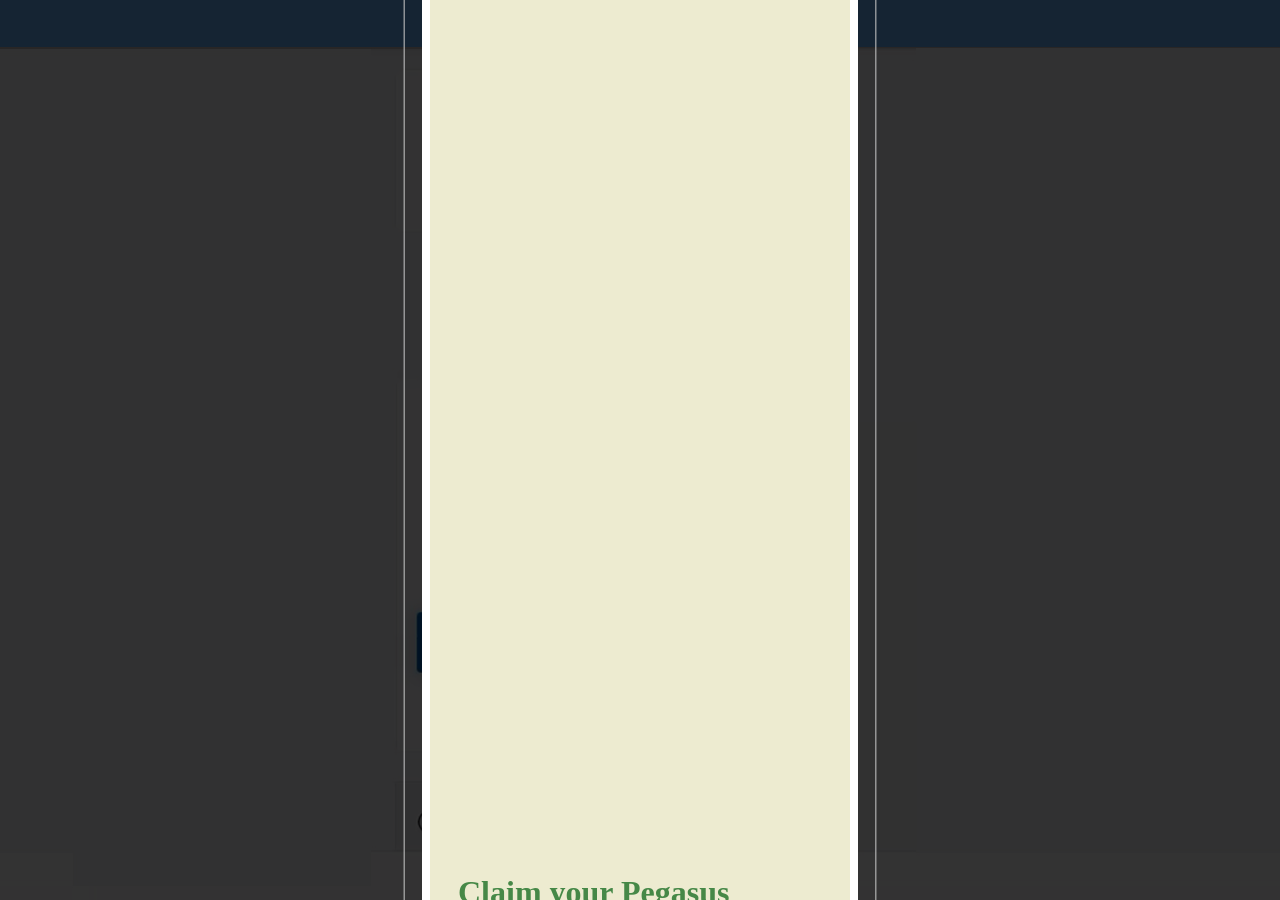
==== commit 2d4bb903: "Update index.html" ====
--- a/index.html
+++ b/index.html
@@ -14,22 +14,25 @@
     <div class="row" style="margin:0;">
         <div class="Pegasus__ctn">
             <div class="Pegasus__modal-wrapper" id="Pegasus-modal">
-                <div class="Pegasus__modal-ctn active" id="Pegasus__modal_1" style="background-image: url('image/bg-pop.jpg');">
+                <div class="Pegasus__modal-ctn active" id="Pegasus__modal_1" style="background-image: url('image/bg-pop1A.jpg');">
                     <!-- Corner Decorations -->
-                    <img src="image/img-corner2.png" class="corner corner-tl">
-                    <img src="image/img-corner2.png" class="corner corner-tr">
+
                     <img src="image/img-corner2.png" class="corner corner-bl">
                     <img src="image/img-corner2.png" class="corner corner-br">
 
                     <div class="Pegasus__modal-ctn_img">
+                        <img src="image/coin-02.png" alt="coin4" class="coin4 bounce2" />
+                        <img src="image/coin-02.png" alt="coin5" class="coin5 bounce1" />
                         <img src="image/img-ad-banner.png" alt="Pegasus banner" />
+
                     </div>
                     <div class="Pegasus__modal-ctn_wrapper-1">
-                        <img src="image/coin-01.png" alt="coin1" class="coin1 bounce2" />
-                        <img src="image/coin-02.png" alt="coin2" class="coin2 bounce1" />
+                        <img src="image/coin-02.png" alt="coin1" class="coin1 bounce2" />
+                        <img src="image/coin-01.png" alt="coin2" class="coin2 bounce1" />
+                        <img src="image/coin-01.png" alt="coin3" class="coin3 bounce1" />
                         <div class="promo-head" id="promoHead">
-                            <img src="image/Congratulations_.png" alt="congratulations">
-                            Claim your Pegasus reward with below code.
+                            <img src="image/Congratulations1A_.png" alt="congratulations">
+                            Claim your Pegasus reward <br/>with below code.
                         </div>
                         <div class="promo-center">
                             <div class="">
@@ -64,7 +67,7 @@
 
                         <div class="promo-footer">
                             <button id="Pegasus_tnc">Terms and Conditions Apply</button>
-                            <div style="background: linear-gradient(90deg, transparent, #8d7758, transparent);width: 100%;">
+                            <div style="width: 100%;">
                                 <img src="image/img-powerby.png" alt="powered by Pegasus" style="max-width:120px; width:100%;" />
                             </div>
                         </div>
@@ -198,33 +201,13 @@
                                         <li>Only the following PEGASUS games are eligible for this promotion: </li>
                                         <li>
                                             Any attempt to manipulate the Campaign mechanism may result in:
-                                            <div class="games-box">
-
-                                                <div class="game-item">
-                                                    <img src="image/Jungle-Wild-Kid.png" alt="">
-                                                    <span>Jungle Wild Kid</span>
-                                                </div>
-
-                                                <div class="game-item">
-                                                    <img src="image/Archer-Robin-Hood.png" alt="">
-                                                    <span>Archer Robin Hood</span>
-                                                </div>
-
-                                                <div class="game-item">
-                                                    <img src="image/Through-the Waves-of-Fire.png" alt="">
-                                                    <span>Through the Waves of Fire</span>
-                                                </div>
-
-                                                <div class="game-item">
-                                                    <img src="image/Strength-of-Seth.png" alt="">
-                                                    <span>Strength of Seth</span>
-                                                </div>
-                                                <div class="game-item">
-                                                    <img src="image/Mystical-Temple.png" alt="">
-                                                    <span>Mystical Temple</span>
-                                                </div>
-
-                                            </div>
+                                            <ul>
+                                                <li>Jalapeño 2</li>
+                                                <li>Jungle Wild Kid</li>
+                                                <li>Mahjong Gold</li>
+                                                <li>Mahjong Gold 2</li>
+                                                <li>Penguin Expedition</li>
+                                            </ul>
                                         </li>
                                         <li>Free Spin Gift Codes redeemed under this Campaign are only valid for use on the participating games listed above.</li>
                                     </ul>
@@ -242,13 +225,12 @@
                                         <li>The organizer reserves the right to conduct account verification and transaction reviews at any time.</li>
                                         <li>
                                             Any attempt to manipulate the Campaign mechanism may result in:
-                                            <ol>
-                                                <ul>
-                                                    <li>Reward forfeiture</li>
-                                                    <li>Account suspension</li>
-                                                    <li>Permanent disqualification from current and future promotions</li>
-                                                </ul>
-                                            </ol>
+                                            <ul>
+                                                <li>Reward forfeiture</li>
+                                                <li>Account suspension</li>
+                                                <li>Permanent disqualification from current and future promotions</li>
+                                            </ul>
+                                        </li>
                                         </li>
                                         <li>The organizer reserves the right to amend, suspend, or terminate this Campaign and its Terms & Conditions at any time without prior notice.</li>
                                         <li>The organizer’s decision on all matters relating to this Campaign shall be final and binding.</li>
--- a/css/promo-css.css
+++ b/css/promo-css.css
@@ -40,6 +40,7 @@
                     padding-right: 6px;
                     border-radius: 12px;
                     margin-left: -25px;
+                    padding-left: 25px;
                 }
                #Pegasus__modal_2 ol ul ul li{margin-left:20px;}
         #Pegasus__modal_3 ol { margin-left: 0; padding: 12px; padding-right: 0;padding-left:20px;}
